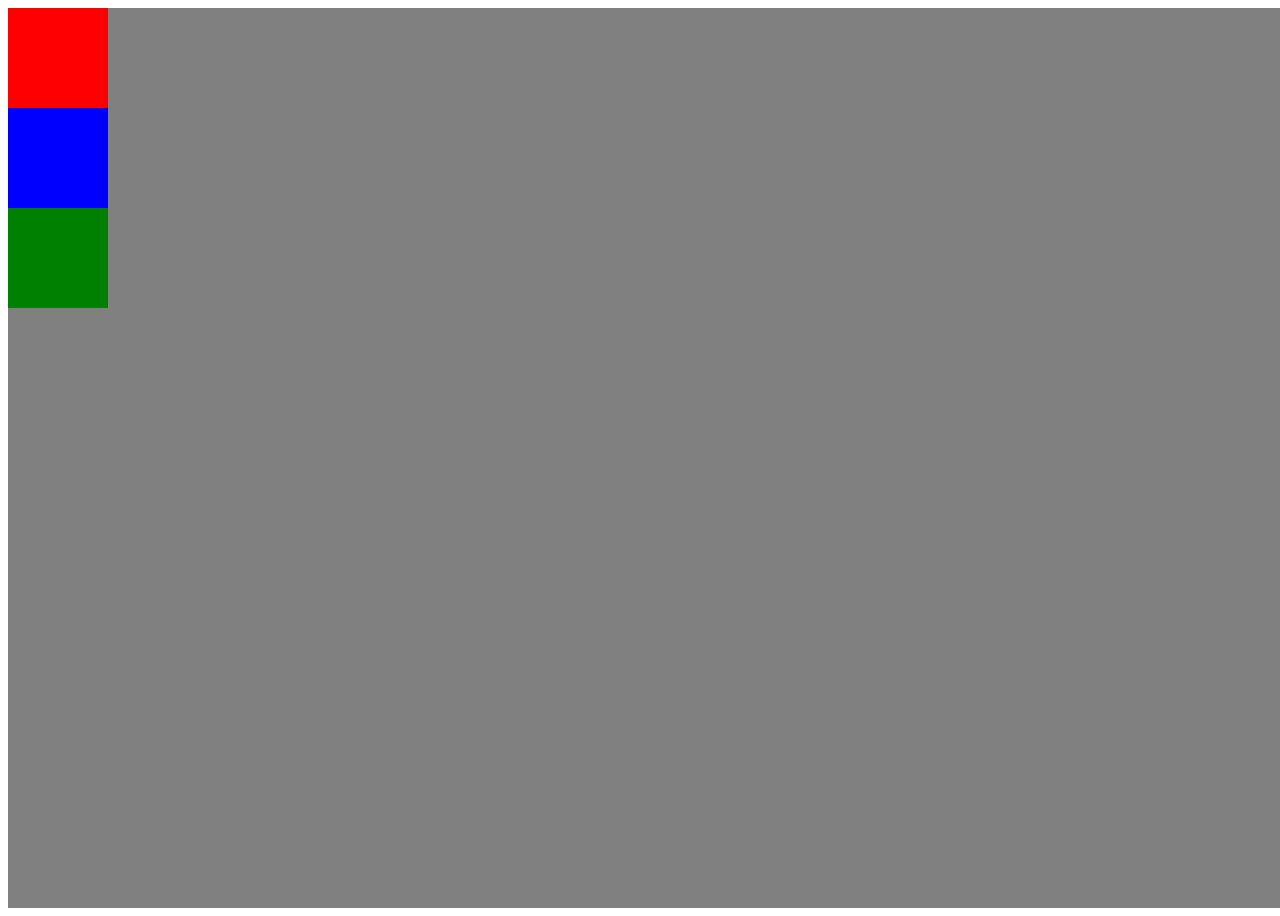
==== index.html @ effbe181 "selection pokemon functionality works and html created" ====
<!DOCTYPE html>
<html lang="en">
  <head>
    <meta charset="UTF-8" />
    <meta http-equiv="X-UA-Compatible" content="IE=edge" />
    <meta name="viewport" content="width=device-width, initial-scale=1.0" />
    <title>Document</title>

    <link rel="stylesheet" href="./styles/main.css" />
  </head>
  <body>
    <div class="board"></div>

    <script src="./js/main.js"></script>
  </body>
</html>
---- styles/main.css ----
.board {
    width: 100vw;
    height: 100vh;
    background-color: grey;
}


#charmander {
    width: 100px;
    height: 100px;
    background-color: red;
}

#squirtle {
    width: 100px;
    height: 100px;
    background-color: blue;
}
#bulbasaur {
    width: 100px;
    height: 100px;
    background-color: green;
}

.pokemon-fight {
    width: 100px;
    height: 100px;
    background-color: yellow;
}

#pokemon-fight {
    width: 80vw;
    height: 80vh;
    background-color: purple;
}
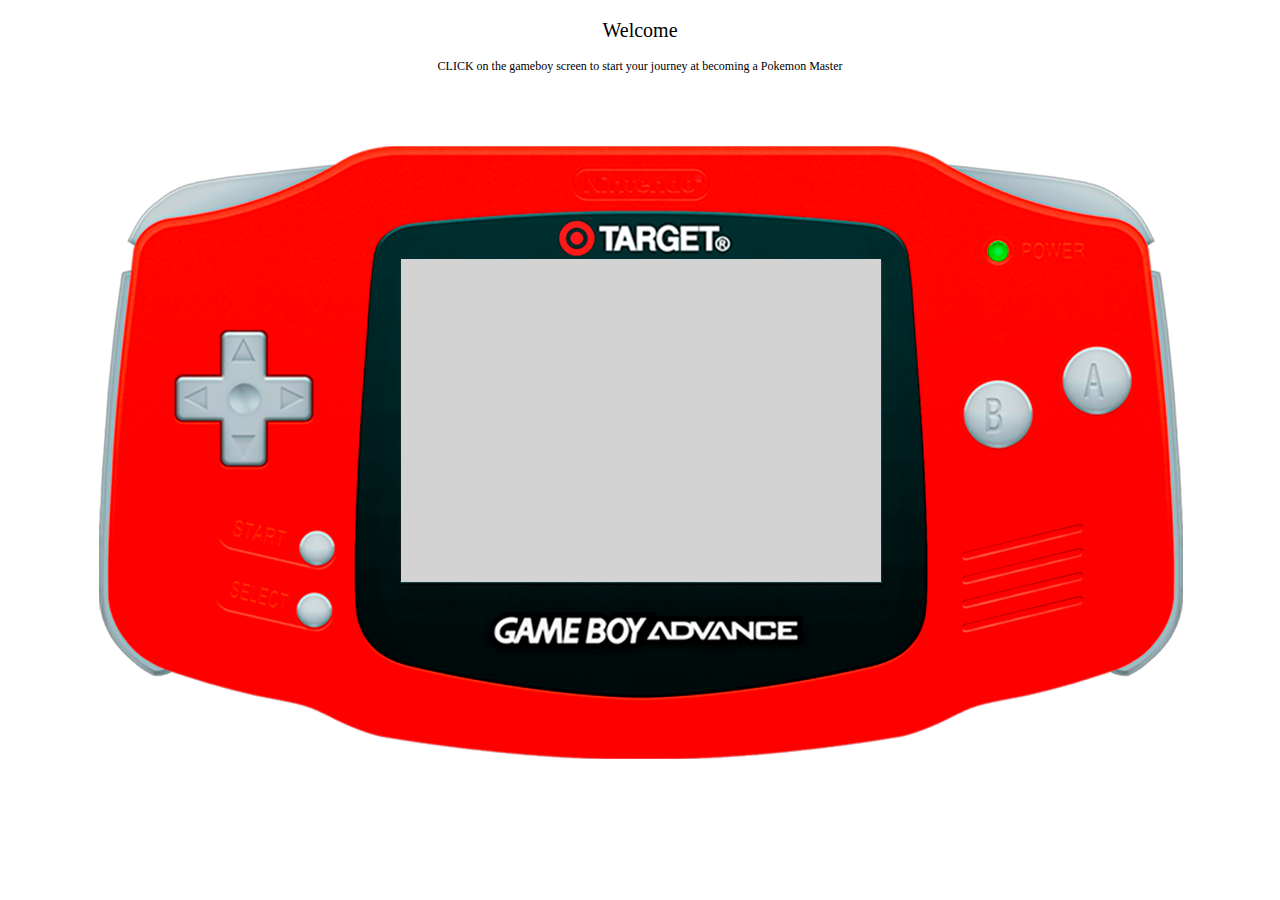
==== commit 1fece42d: "Refactored entire game, few bugs left" ====
--- a/index.html
+++ b/index.html
@@ -4,13 +4,125 @@
     <meta charset="UTF-8" />
     <meta http-equiv="X-UA-Compatible" content="IE=edge" />
     <meta name="viewport" content="width=device-width, initial-scale=1.0" />
-    <title>Document</title>
-
+    <title>Pokemon Design</title>
+    <link rel="stylesheet" href="./styles/reset.css" />
+    <link
+      href="//db.onlinewebfonts.com/c/831e1f4da157d96bc996f8c9f5f1e578?family=Pokemon+GB"
+      rel="stylesheet"
+      type="text/css"
+    />
+    <link rel="stylesheet" href="./styles/reset.css" />
     <link rel="stylesheet" href="./styles/main.css" />
   </head>
   <body>
-    <div class="board"></div>
+    <div class="main-title">
+      <h2>Welcome</h2>
+      <h4>
+        CLICK on the gameboy screen to start your journey at becoming a Pokemon
+        Master
+      </h4>
+    </div>
+    <div class="board">
+      <div class="pokemon-screen">
+        <!-- DISPLAY FIGHT SCREEN -->
+        <div class="fight-screen">
+          <div class="selected-enemy-img">
+            <img src="./styles/images/rattata.gif" alt="" />
+          </div>
+          <div class="selected-player-pokemon-img">
+            <img
+              src="./styles/images/squirtle.gif"
+              alt=""
+              id="player-pokemon-img"
+            />
+          </div>
+          <div class="enemy-pokemon">
+            <div class="enemy-info">
+              <h1>Rattata</h1>
+              <h3>Lvl10</h3>
+            </div>
 
+            <div class="health-bar" id="enemy-health-bar">
+              <progress id="file" max="120" value="120"></progress>
+            </div>
+          </div>
+
+          <div class="player-pokemon">
+            <div class="player-info">
+              <h1>Charmander</h1>
+              <h3>Lvl15</h3>
+            </div>
+
+            <div class="health-bar" id="player-health-bar">
+              <progress max="120" value="120"></progress>
+            </div>
+            <div class="health-display"><p>120/120</p></div>
+          </div>
+
+          <div class="menu">
+            <div class="left-menu">
+              <p>What should Charmander do?</p>
+            </div>
+            <div class="right-menu">
+              <div class="btn btn-fight fight-button">
+                <p class="fight-button">FIGHT</p>
+              </div>
+              <div class="btn btn-bag"><p>BAG</p></div>
+              <div class="btn btn-pokemon"><p>POKEMON</p></div>
+              <div class="btn btn-run"><p>RUN</p></div>
+            </div>
+          </div>
+
+          <div class="attack-menu">
+            <div class="select-attack">
+              <div class="attack1 attack-one"><p class="attack-one"></p></div>
+              <div class="attack2 attack-two"><p class="attack-two"></p></div>
+              <div class="attack3 attack-three">
+                <p class="attack-three"></p>
+              </div>
+              <div class="go-back back"><p class="back">Back</p></div>
+            </div>
+            <div class="type-of-attack">
+              <p>
+                Type:
+                <br />
+                Normal
+              </p>
+            </div>
+          </div>
+        </div>
+
+        <!-- DISPLAY LOADING AND PICK POKEMON SCREEN -->
+        <img src="./styles/images/nintendo.gif" alt="" id="loading-screen" />
+        <div class="pick-pokemon">
+          <h2>Choose your Pokemon</h2>
+          <h4>Click the Pokemon of your choice</h4>
+          <div class="pokemon-choices">
+            <div class="pokemon-charmander charmander">
+              <h3 class="charmander">Charmander</h3>
+              <img
+                src="./styles/images/pokeball.gif"
+                alt=""
+                class="charmander"
+              />
+            </div>
+            <div class="pokemon-squirtle squirtle">
+              <h3 class="squirtle">Squirtle</h3>
+              <img src="./styles/images/pokeball.gif" alt="" class="squirtle" />
+            </div>
+            <div class="pokemon-bulbasaur bulbasaur">
+              <h3 class="bulbasaur">Bulbasaur</h3>
+              <img
+                src="./styles/images/pokeball.gif"
+                alt=""
+                class="bulbasaur"
+              />
+            </div>
+          </div>
+        </div>
+        <!-- POKEMON FIGHT SCREEN -->
+      </div>
+    </div>
     <script src="./js/main.js"></script>
   </body>
 </html>
--- a/styles/main.css
+++ b/styles/main.css
@@ -1,35 +1,333 @@
+@import url(//db.onlinewebfonts.com/c/831e1f4da157d96bc996f8c9f5f1e578?family=Pokemon+GB);
+@font-face {font-family: "Pokemon GB"; src: url("//db.onlinewebfonts.com/t/831e1f4da157d96bc996f8c9f5f1e578.eot"); src: url("//db.onlinewebfonts.com/t/831e1f4da157d96bc996f8c9f5f1e578.eot?#iefix") format("embedded-opentype"), url("//db.onlinewebfonts.com/t/831e1f4da157d96bc996f8c9f5f1e578.woff2") format("woff2"), url("//db.onlinewebfonts.com/t/831e1f4da157d96bc996f8c9f5f1e578.woff") format("woff"), url("//db.onlinewebfonts.com/t/831e1f4da157d96bc996f8c9f5f1e578.ttf") format("truetype"), url("//db.onlinewebfonts.com/t/831e1f4da157d96bc996f8c9f5f1e578.svg#Pokemon GB") format("svg"); }
+.main-title {
+    font-family: "Pokemon GB";
+    text-align: center;
+}
+.main-title h2 {
+    font-size: 20px;
+    margin: 20px;
+}
+.main-title h4 {
+    font-size: 12px;
+    margin: 20px;
+}
 .board {
+    position: relative;
     width: 100vw;
-    height: 100vh;
-    background-color: grey;
-}
-
-
-#charmander {
+    height: 80vh;
+    /* background-color: grey; */
+    background-image: url("./images/gameboy.png");
+    background-repeat: no-repeat; 
+    background-size: auto;
+    background-position: center;
+    display: flex;
+    align-items: center;
+    justify-content: center;
+}
+.pokemon-screen {
+    position: relative;
+    top: -32px;
+    left: 1px;
+    width: 480px;
+    height: 323px;
+    background-color: lightgray;
+    
+}
+.pokemon-screen {
+    font-family: "Pokemon GB";
+    /* text-align: center; */
+}
+.pokemon-screen h2 {
+    text-align: center;
+    font-size: 30px;
+    margin-top: 35px;
+}
+.pokemon-screen h4 {
+    text-align: center;
+    font-size: 10px;
+    margin-top: 20px;
+}
+.pick-pokemon {
+    display: flex;
+    flex-direction: column;
+    display: none;
+}
+.pokemon-choices {
+    display: flex;
+    flex-direction: row;
+    justify-content: space-around;
+    font-size: 12px;
+    padding: 10px;
+    text-align: center;
+    margin-top: 40px;
+}
+.pokemon-choices img {
+    margin-top: 10px;
+}
+/* transitions */
+.pokemon-charmander {
+    transition: all 0.4s ease;
+}
+.pokemon-charmander:hover{
+    transform: scale(1.1);
+}
+.pokemon-squirtle {
+    transition: all 0.4s ease;
+}
+.pokemon-squirtle:hover{
+    transform: scale(1.1);
+}
+.pokemon-bulbasaur {
+    transition: all 0.4s ease;
+}
+.pokemon-bulbasaur:hover{
+    transform: scale(1.1);
+}
+
+#loading-screen {
+    display: none ;
+    width: 100%;
+    height: 100%;
+}
+
+/* POKEMON FIGHT SCREEN CSS */
+
+.fight-screen {
+    position: relative;
+    top: 3px;
+    width: 100%;
+    height: 100%;
+    background-image: url(./images/pokemon-fight.png);
+    background-repeat: no-repeat;
+    background-size: 100%;
+    display: none;
+}
+
+.enemy-pokemon {
+    width: 162px;
+    position: relative;
+    background-color: #f0f0d0;
+    top: -125px;
+    height: 25px;
+    left: 38px;
+    display: flex;
+    flex-direction: column;
+
+}
+
+.enemy-pokemon h1 {
+    font-size:10px;
+}
+.enemy-pokemon h3 {
+    font-size:10px;
+}
+
+.enemy-info {
+    display: flex;
+    justify-content: space-between;
+    align-items: center;
+    position: relative;
+    top: 7px;
+    left: 0;
+}
+
+.health-bar {
+    position: relative;
+    top: 11px;
+    left: 65px;
+}
+
+.health-bar progress {
     width: 100px;
-    height: 100px;
+    height: 20px;
+}
+
+.player-pokemon {
+    width: 162px;
+    position: relative;
+    background-color: #f0f0d0;
+    height: 25px;
+    left: 280px;
+    display: flex;
+    flex-direction: column;
+    top: -37px;
+}
+
+.player-pokemon h1 {
+    font-size:10px;
+}
+.player-pokemon h3 {
+    font-size:10px;
+}
+
+.player-info {
+    display: flex;
+    justify-content: space-between;
+    align-items: center;
+    position: relative;
+    top: 7px;
+    left: 0;
+}
+.health-display {
+    position: relative;
+    background-color: #f0f0d0;
+    top: 10px;
+    left: 47px;
+    width: 107px;
+    height: 7px;
+    font-size: 12px;
+    text-align: center;
+    padding: 4px;
+}
+/* BOTTOM MENU */
+.menu {
+    width: 92%;
+    height: 65px;
+    position: relative;
+    top: 23px;
+    left: 19px;
+    display: flex;
+    /* background-color: yellow; */
+}
+
+.left-menu {
+    border: 1px solid yellow;
+    border: 1px solid yellow;
+    /* text-align: center; */
+    display: flex;
+    align-items: center;
+    padding: 15px;
+    background-color: #f0f0d0;
+    border: 2px solid black;
+    flex:50%;
+    font-size: 10px;
+    margin-right: 1px;
+    line-height: 15px;
+}
+
+.right-menu {
+    display: flex;
+    flex-wrap: wrap;
+    flex:50%;
+    /* border: 1px solid black; */
+}
+
+.btn {
+    flex:40%;
+    font-size: 12px;
+    text-align: center;
+    display: flex;
+    align-items: center;
+    justify-content: center;
+    margin: 1px;
+    /* font-weight: 500; */
+    /* border: 1px solid yellow; */
+}
+.btn-fight {
+    border: 2px solid black;
     background-color: red;
-}
-
-#squirtle {
-    width: 100px;
-    height: 100px;
+    border-radius: 2px;
+}
+.btn-bag {
+    border: 2px solid black;
     background-color: blue;
-}
-#bulbasaur {
-    width: 100px;
-    height: 100px;
+    border-radius: 2px;
+}
+
+.btn-pokemon {
+    border: 2px solid black;
     background-color: green;
-}
-
-.pokemon-fight {
-    width: 100px;
-    height: 100px;
-    background-color: yellow;
-}
-
-#pokemon-fight {
-    width: 80vw;
-    height: 80vh;
-    background-color: purple;
+    border-radius: 2px;
+}
+
+.btn-run {
+    border: 2px solid black;
+    background-color: cyan;
+    border-radius: 2px;
+}
+
+.selected-enemy-img {
+    position: relative;
+    top: 50px;
+    left: 332px;
+}
+
+.selected-enemy-img img {
+    width:54px;
+    height:78px;
+}
+
+.selected-player-pokemon-img {
+    position: relative;
+    top: 63px;
+    left: 84px;
+}
+
+.selected-player-pokemon-img img {
+    width: 86px;
+    height: 77px;
+}
+
+/* ATTACKS OPTION STYLING */
+
+.attack-menu {
+    width: 92%;
+    height: 65px;
+    position: relative;
+    top: 23px;
+    left: 19px;
+    display: none;
+    /* CHANGE TO DISPLAY FLEX */
+    /* background-color: yellow; */
+}
+
+.select-attack {
+    border: 1px solid yellow;
+    background-color: #f0f0d0;
+    border-radius: 5px;
+    /* text-align: center; */
+    display: flex;
+    align-items: center;
+    padding: 15px;
+    border: 2px solid black;
+    flex: 70%;
+    font-size: 10px;
+    margin-right: 9px;
+    line-height: 15px;
+    flex-wrap: wrap;
+}
+
+.type-of-attack {
+    display: flex;
+    align-items: center;
+    line-height: 29px;
+    padding: 6px;
+    background-color: #f5f5f5;
+    font-size: 12px;
+    border: 1px solid yellow;
+    border-radius: 5px;
+}
+
+.attack1 {
+    flex: 50%;
+    margin: 0px;
+    margin-bottom: 7px;
+}
+
+.attack2 {
+    flex: 50%;
+    margin-bottom: 7px;
+}
+
+.attack3 {
+    flex:50%;
+}
+
+.attack3 {
+    flex:50%;
+}
+
+.go-back {
+    flex:50%;
 }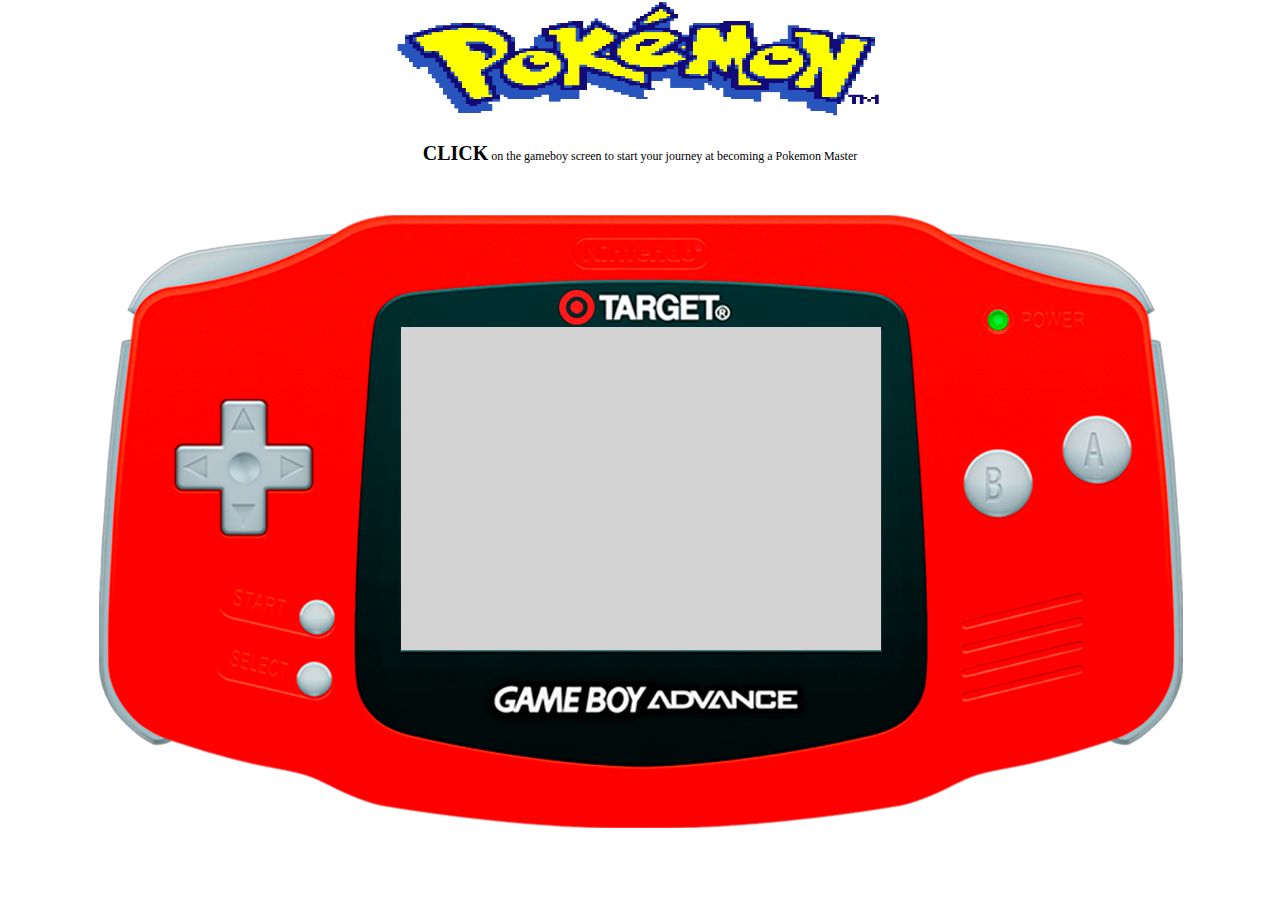
==== commit ece7b111: "completed game, for now.." ====
--- a/index.html
+++ b/index.html
@@ -16,10 +16,10 @@
   </head>
   <body>
     <div class="main-title">
-      <h2>Welcome</h2>
+      <img src="./styles/images/pokemon-logo.png" alt="" />
       <h4>
-        CLICK on the gameboy screen to start your journey at becoming a Pokemon
-        Master
+        <span>CLICK</span> on the gameboy screen to start your journey at
+        becoming a Pokemon Master
       </h4>
     </div>
     <div class="board">
@@ -38,19 +38,20 @@
           </div>
           <div class="enemy-pokemon">
             <div class="enemy-info">
-              <h1>Rattata</h1>
-              <h3>Lvl10</h3>
+              <h1></h1>
+              <h3></h3>
             </div>
 
             <div class="health-bar" id="enemy-health-bar">
               <progress id="file" max="120" value="120"></progress>
             </div>
+            <div class="enemy-health-display"><p>120/120</p></div>
           </div>
 
           <div class="player-pokemon">
             <div class="player-info">
-              <h1>Charmander</h1>
-              <h3>Lvl15</h3>
+              <h1></h1>
+              <h3></h3>
             </div>
 
             <div class="health-bar" id="player-health-bar">
@@ -59,9 +60,13 @@
             <div class="health-display"><p>120/120</p></div>
           </div>
 
+          <div class="attack-commentary">
+            <p>Squirtle use Tackle and makes damage of 30 hp!</p>
+          </div>
+
           <div class="menu">
             <div class="left-menu">
-              <p>What should Charmander do?</p>
+              <p></p>
             </div>
             <div class="right-menu">
               <div class="btn btn-fight fight-button">
@@ -69,7 +74,7 @@
               </div>
               <div class="btn btn-bag"><p>BAG</p></div>
               <div class="btn btn-pokemon"><p>POKEMON</p></div>
-              <div class="btn btn-run"><p>RUN</p></div>
+              <div class="btn btn-run run"><p class="run">RUN</p></div>
             </div>
           </div>
 
@@ -94,6 +99,11 @@
 
         <!-- DISPLAY LOADING AND PICK POKEMON SCREEN -->
         <img src="./styles/images/nintendo.gif" alt="" id="loading-screen" />
+        <img
+          src="./styles/images/pokemon-loading-gif.gif"
+          alt=""
+          id="pokemon-loading-gif"
+        />
         <div class="pick-pokemon">
           <h2>Choose your Pokemon</h2>
           <h4>Click the Pokemon of your choice</h4>
--- a/styles/main.css
+++ b/styles/main.css
@@ -1,13 +1,25 @@
 @import url(//db.onlinewebfonts.com/c/831e1f4da157d96bc996f8c9f5f1e578?family=Pokemon+GB);
 @font-face {font-family: "Pokemon GB"; src: url("//db.onlinewebfonts.com/t/831e1f4da157d96bc996f8c9f5f1e578.eot"); src: url("//db.onlinewebfonts.com/t/831e1f4da157d96bc996f8c9f5f1e578.eot?#iefix") format("embedded-opentype"), url("//db.onlinewebfonts.com/t/831e1f4da157d96bc996f8c9f5f1e578.woff2") format("woff2"), url("//db.onlinewebfonts.com/t/831e1f4da157d96bc996f8c9f5f1e578.woff") format("woff"), url("//db.onlinewebfonts.com/t/831e1f4da157d96bc996f8c9f5f1e578.ttf") format("truetype"), url("//db.onlinewebfonts.com/t/831e1f4da157d96bc996f8c9f5f1e578.svg#Pokemon GB") format("svg"); }
+
+body {
+    cursor: pointer;
+}
+
 .main-title {
     font-family: "Pokemon GB";
     text-align: center;
 }
-.main-title h2 {
+
+.main-title img {
+    width: 500px;
+    height: 120px;
+}
+
+.main-title span {
     font-size: 20px;
-    margin: 20px;
-}
+    font-weight: bolder;
+}
+
 .main-title h4 {
     font-size: 12px;
     margin: 20px;
@@ -15,7 +27,7 @@
 .board {
     position: relative;
     width: 100vw;
-    height: 80vh;
+    height: 75vh;
     /* background-color: grey; */
     background-image: url("./images/gameboy.png");
     background-repeat: no-repeat; 
@@ -90,7 +102,11 @@
     width: 100%;
     height: 100%;
 }
-
+#pokemon-loading-gif {
+    display: none ;
+    width: 100%;
+    height: 100%;
+}
 /* POKEMON FIGHT SCREEN CSS */
 
 .fight-screen {
@@ -143,6 +159,19 @@
     height: 20px;
 }
 
+.enemy-health-display {
+    
+    position: relative;
+    top: -5px;
+    left: -16px;
+    width: 50px;
+    height: 8px;
+    font-size: 6px;
+    text-align: center;
+    padding: 4px;
+    
+}
+
 .player-pokemon {
     width: 162px;
     position: relative;
@@ -300,6 +329,7 @@
 
 .type-of-attack {
     display: flex;
+    flex: 20%;
     align-items: center;
     line-height: 29px;
     padding: 6px;
@@ -330,4 +360,83 @@
 
 .go-back {
     flex:50%;
-}+}
+
+/* Game Won */
+
+.game-won {
+    font-family: "Pokemon GB";
+    text-align: center;
+    font-size: 30px;
+    margin-top: 35px;
+    display: flex;
+    flex-direction: column;
+}
+
+.game-won h1 {
+    font-size: 26px;
+    margin-top: 21px;
+}
+
+.game-won h3 {
+    font-size: 10px;
+    margin-top: 30px;
+}
+
+.game-won a {
+    font-size: 15px;
+    margin-top: 28px;
+    text-decoration: none;
+}
+
+.game-lost {
+    font-family: "Pokemon GB";
+    text-align: center;
+    font-size: 30px;
+    margin-top: 35px;
+    display: flex;
+    flex-direction: column;
+}
+
+.game-lost h1 {
+    font-size: 26px;
+    margin-top: 21px;
+}
+
+.game-lost h3 {
+    font-size: 10px;
+    margin-top: 30px;
+}
+
+.game-lost a {
+    font-size: 15px;
+    margin-top: 28px;
+    text-decoration: none;
+}
+
+.arrow-down {
+    font-size: 45px;
+    margin-top: 20px;
+}
+
+.attack-commentary {
+    width: 92%;
+    height: 65px;
+    position: relative;
+    top: 23px;
+    left: 19px;
+    background-color: white;
+    display: none;
+    border-radius: 5px;
+
+}
+
+.attack-commentary p {
+    text-align: center; 
+    font-size: 12px; 
+    justify-content: center;
+    background: border-box;
+    align-items: center;
+    padding: 13px;
+    line-height: 18px;
+}
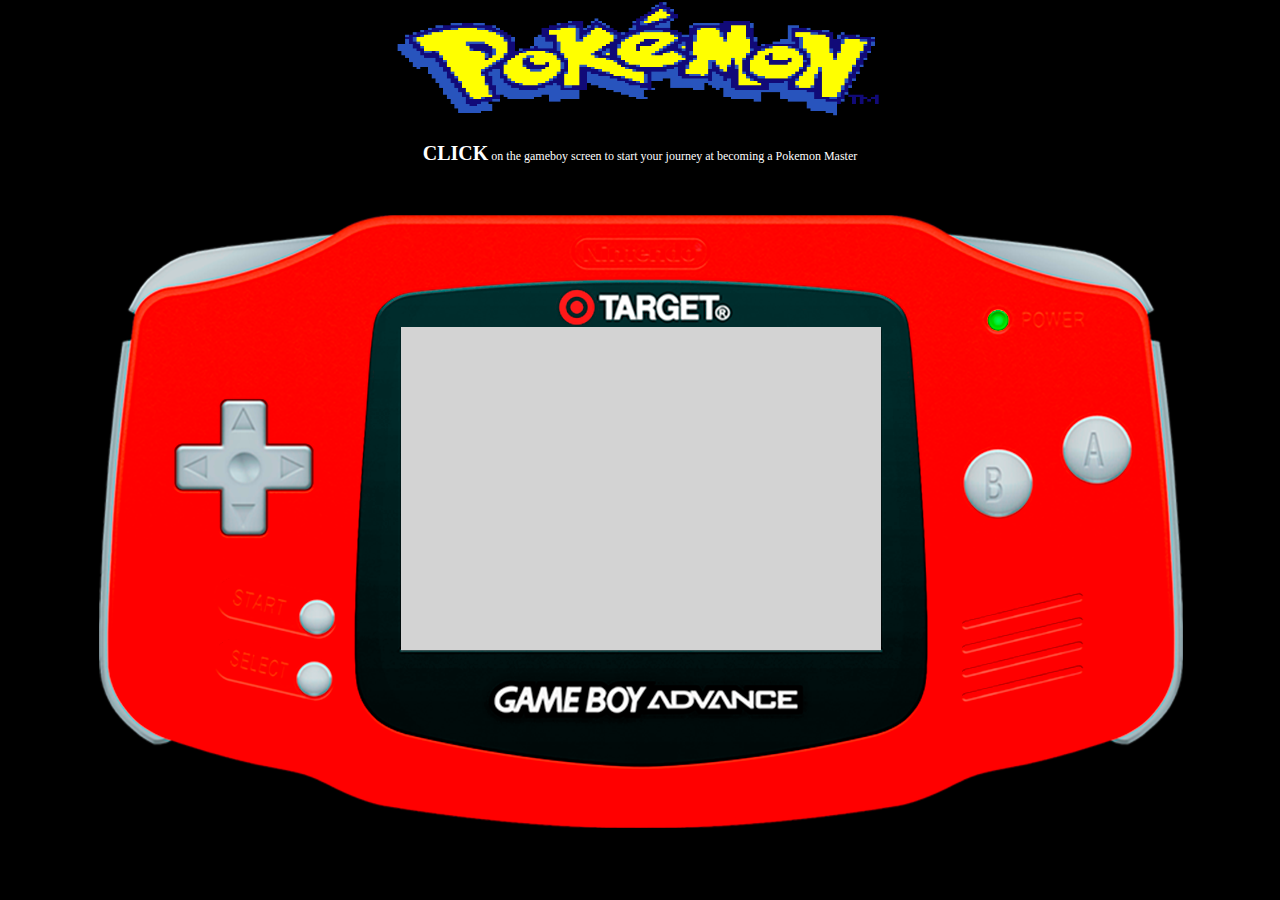
==== commit 7abed559: "added audio files" ====
--- a/index.html
+++ b/index.html
@@ -61,7 +61,7 @@
           </div>
 
           <div class="attack-commentary">
-            <p>Squirtle use Tackle and makes damage of 30 hp!</p>
+            <p></p>
           </div>
 
           <div class="menu">
--- a/styles/main.css
+++ b/styles/main.css
@@ -3,11 +3,14 @@
 
 body {
     cursor: pointer;
+    background-color: black;
+    
 }
 
 .main-title {
     font-family: "Pokemon GB";
     text-align: center;
+    color: white;
 }
 
 .main-title img {
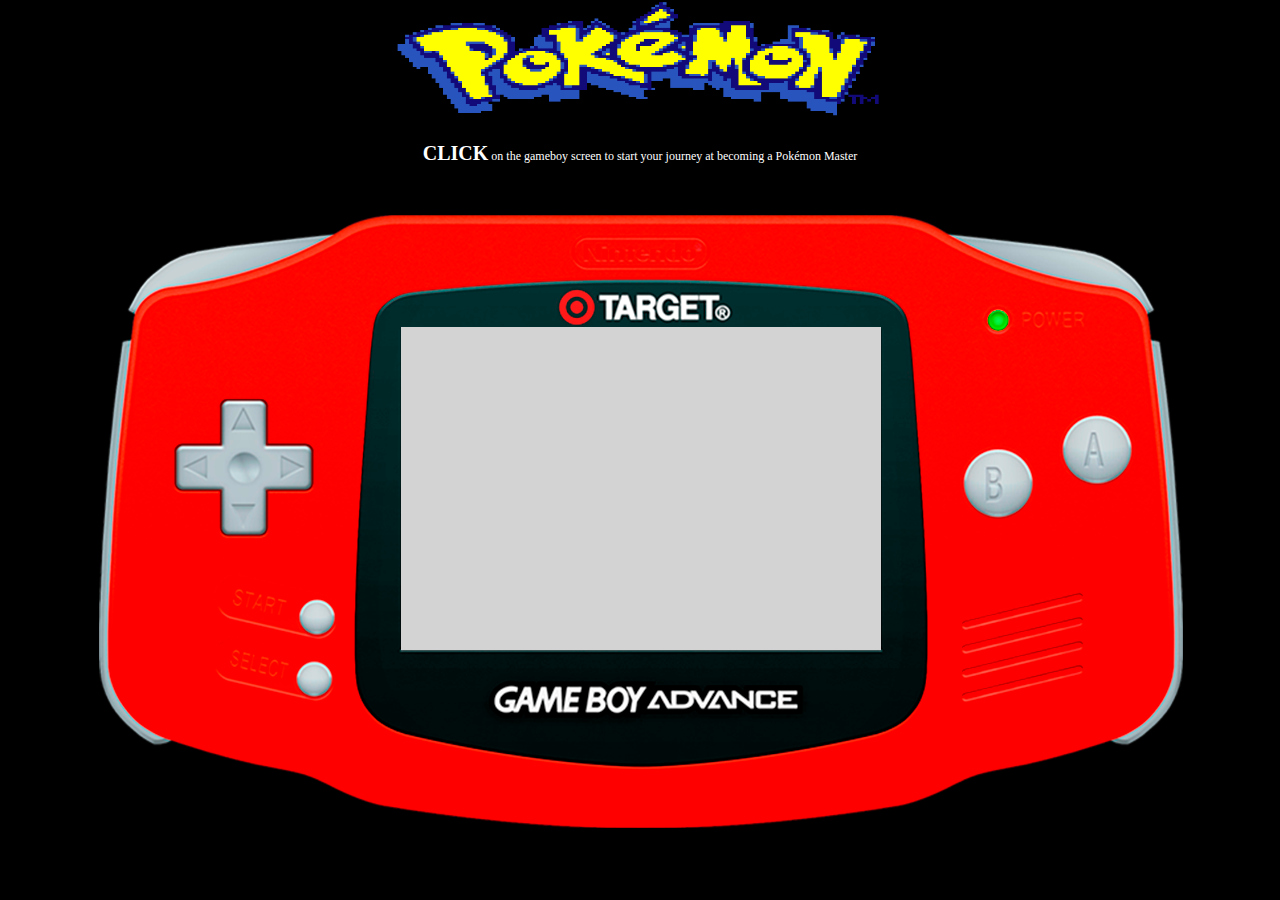
==== commit 3bd30cfd: "renamed Pokemon string" ====
--- a/index.html
+++ b/index.html
@@ -19,7 +19,7 @@
       <img src="./styles/images/pokemon-logo.png" alt="" />
       <h4>
         <span>CLICK</span> on the gameboy screen to start your journey at
-        becoming a Pokemon Master
+        becoming a Pokémon Master
       </h4>
     </div>
     <div class="board">
@@ -73,7 +73,7 @@
                 <p class="fight-button">FIGHT</p>
               </div>
               <div class="btn btn-bag"><p>BAG</p></div>
-              <div class="btn btn-pokemon"><p>POKEMON</p></div>
+              <div class="btn btn-pokemon"><p>POKÉMON</p></div>
               <div class="btn btn-run run"><p class="run">RUN</p></div>
             </div>
           </div>
@@ -105,8 +105,8 @@
           id="pokemon-loading-gif"
         />
         <div class="pick-pokemon">
-          <h2>Choose your Pokemon</h2>
-          <h4>Click the Pokemon of your choice</h4>
+          <h2>Choose your Pokémon</h2>
+          <h4>Click the Pokémon of your choice</h4>
           <div class="pokemon-choices">
             <div class="pokemon-charmander charmander">
               <h3 class="charmander">Charmander</h3>
